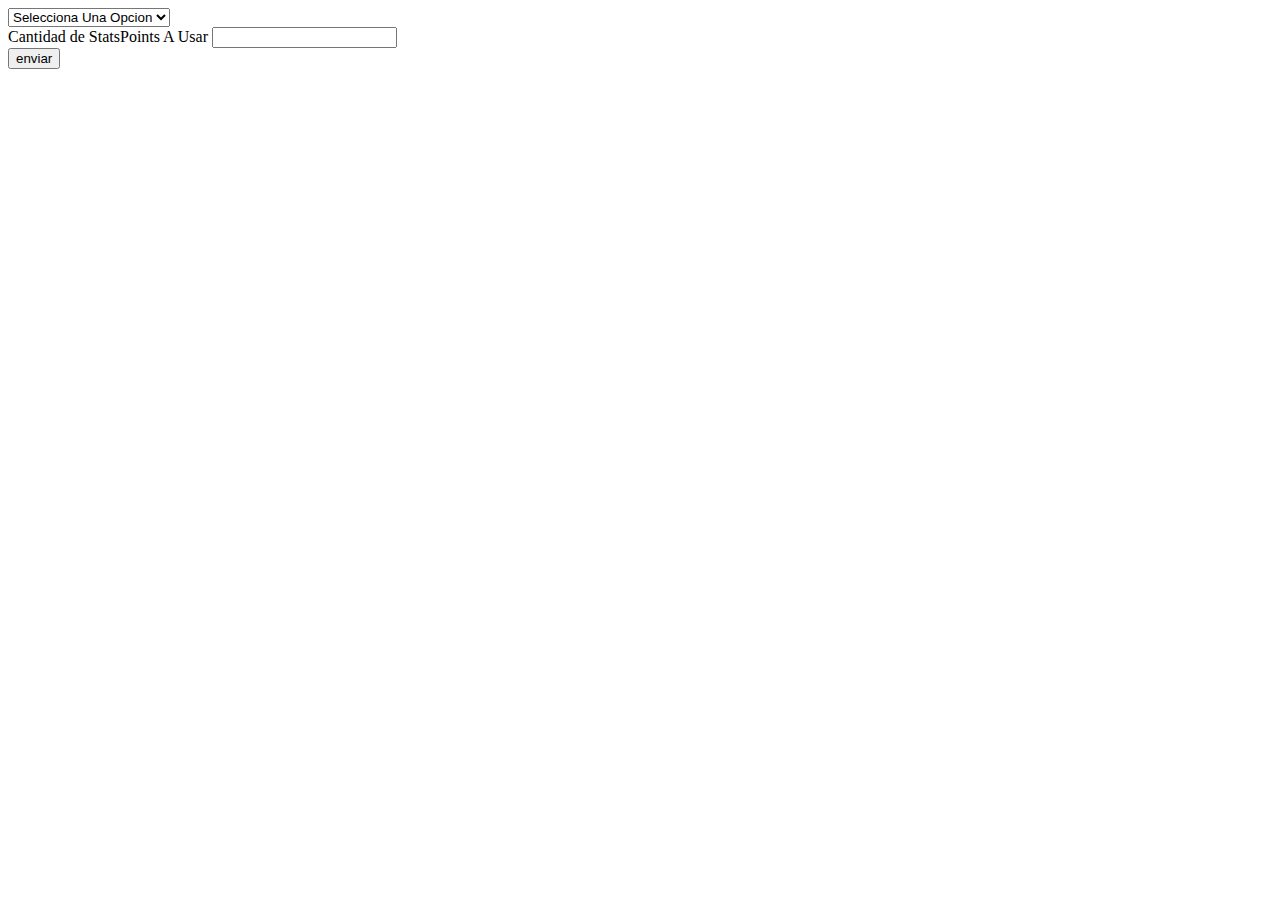
==== src/utils/StatsPoints.html @ 00d017ef "." ====
<!DOCTYPE html>
<html lang="es">

<head>
    <meta charset="UTF-8">
    <meta name="viewport" content="width=device-width, initial-scale=1.0">
    <meta http-equiv="X-UA-Compatible" content="ie=edge">
    <title>StatsPoints</title>
</head>

<body>
    <div id="error"></div>
    <form action="">
        <select id="Stats">
            <option value="">Selecciona Una Opcion</option>
            <option value="MaxCombo">Max Combo</option>
            <option value="Vida">Vida (+100)</option>
            <option value="Ki">Ki (+50)</option>
            <option value="KiDefensa">Ki Defensa (+50)</option>
            <option value="Fuerza">Fuerza (+10)</option>
            <option value="Defensa">Defensa (+10)</option>
        </select>
        <br>
        <label for="cantidad">Cantidad de StatsPoints A Usar</label>
        <input type="number" name="cantidad" id="cantidad">
        <br>
        <input type="submit" value="enviar" id="Aceptar">
    </form>
</body>

</html>
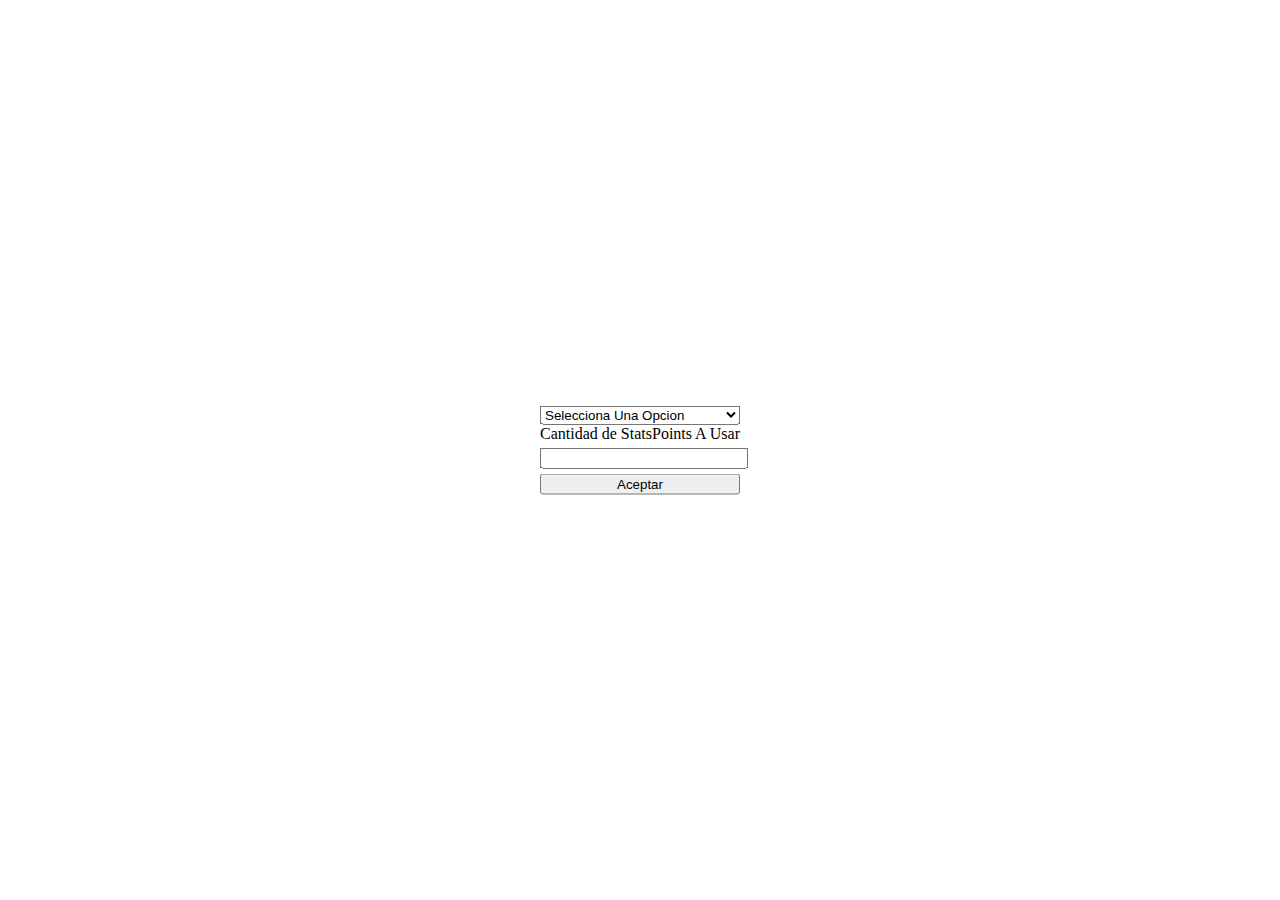
==== commit d2fc71ef: "." ====
--- a/src/utils/StatsPoints.html
+++ b/src/utils/StatsPoints.html
@@ -6,26 +6,59 @@
     <meta name="viewport" content="width=device-width, initial-scale=1.0">
     <meta http-equiv="X-UA-Compatible" content="ie=edge">
     <title>StatsPoints</title>
+    <style>
+        body {
+            margin: 0;
+            padding: 0;
+        }
+
+        #container {
+            width: 200px;
+            top: 50%;
+            left: 50%;
+            position: absolute;
+            transform: translate(-50%, -50%);
+            text-align: center;
+            box-sizing: border-box;
+        }
+
+        #cantidad {
+            margin-top: 5px;
+            margin-bottom: 5px;
+
+            width: 100%;
+        }
+
+        #Stats {
+            width: 100%;
+            display: block;
+        }
+
+        #Aceptar {
+            width: 100%;
+            display: block;
+        }
+    </style>
 </head>
 
 <body>
     <div id="error"></div>
-    <form action="">
-        <select id="Stats">
-            <option value="">Selecciona Una Opcion</option>
-            <option value="MaxCombo">Max Combo</option>
-            <option value="Vida">Vida (+100)</option>
-            <option value="Ki">Ki (+50)</option>
-            <option value="KiDefensa">Ki Defensa (+50)</option>
-            <option value="Fuerza">Fuerza (+10)</option>
-            <option value="Defensa">Defensa (+10)</option>
-        </select>
-        <br>
-        <label for="cantidad">Cantidad de StatsPoints A Usar</label>
-        <input type="number" name="cantidad" id="cantidad">
-        <br>
-        <input type="submit" value="enviar" id="Aceptar">
-    </form>
+    <div id="container">
+        <form action="">
+            <select id="Stats">
+                <option value="">Selecciona Una Opcion</option>
+                <option value="MaxCombo">Max Combo</option>
+                <option value="Vida">Vida (+100)</option>
+                <option value="Ki">Ki (+50)</option>
+                <option value="KiDefensa">Ki Defensa (+50)</option>
+                <option value="Fuerza">Fuerza (+10)</option>
+                <option value="Defensa">Defensa (+10)</option>
+            </select>
+            <label for="cantidad">Cantidad de StatsPoints A Usar</label>
+            <input type="number" name="cantidad" id="cantidad">
+            <input type="submit" value="Aceptar" id="Aceptar">
+        </form>
+    </div>
 </body>
 
 </html>